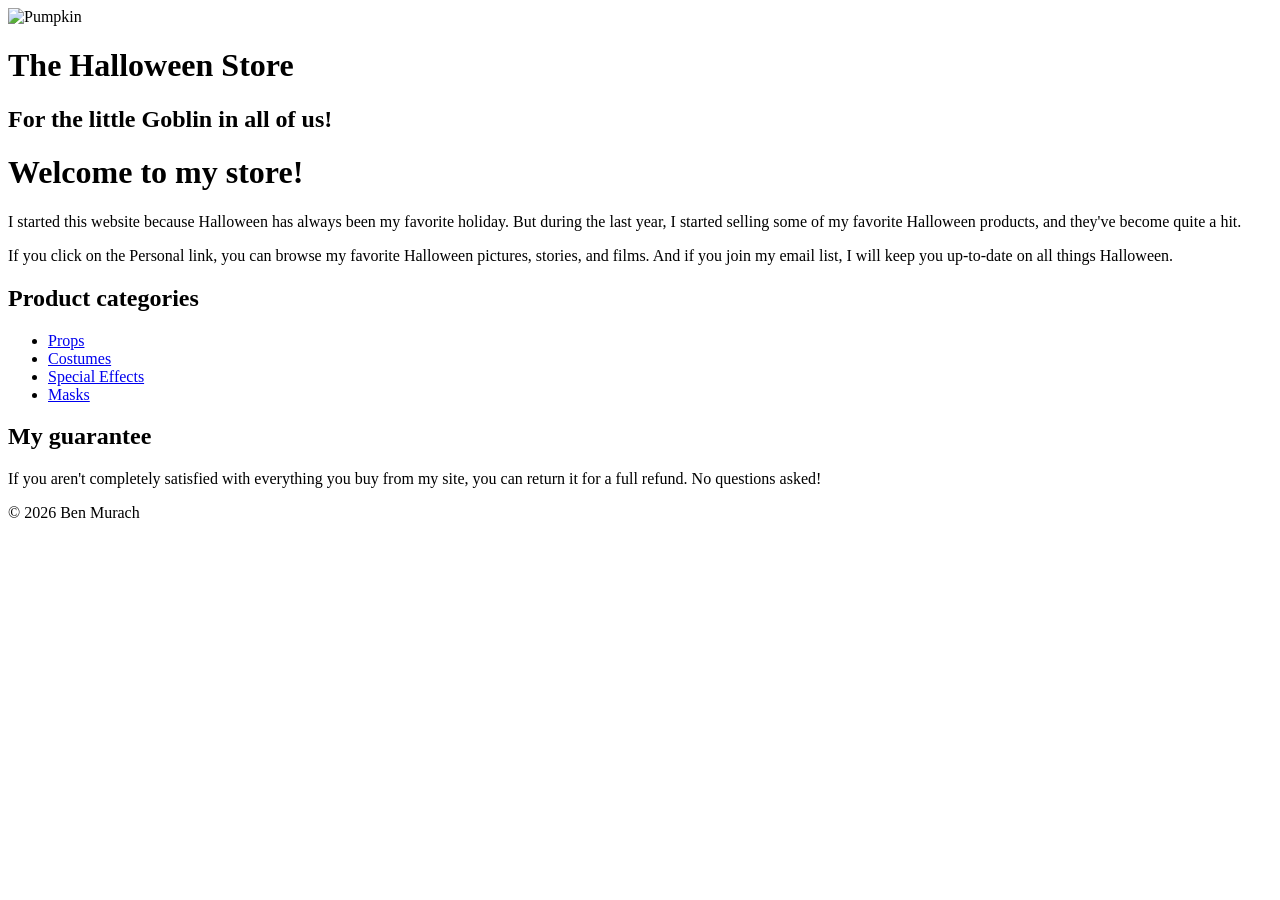
==== index.html @ d2a118fe "Add files via upload" ====
<!DOCTYPE html>
<html lang="en">
<head>
    <meta charset="utf-8">
    <title>The Halloween Store</title>
    <link rel="stylesheet" href="styles/main.css">
</head>
<body>
    <header>
        <img src="images/pumpkin.gif" alt="Pumpkin">
        <h1>The Halloween Store</h1>
        <h2>For the little Goblin in all of us!</h2>
    </header>

    <main id="main_content">
        <h1>Welcome to my store!</h1>
        <p>I started this website because Halloween has always been my favorite holiday. But during the last year, I started selling some of my favorite Halloween products, and they've become quite a hit.</p>
        <p>If you click on the Personal link, you can browse my favorite Halloween pictures, stories, and films. And if you join my email list, I will keep you up-to-date on all things Halloween.</p>
        
        <h2>Product categories</h2>
        <ul>
            <li><a href="props.html">Props</a></li>
            <li><a href="costumes.html">Costumes</a></li>
            <li><a href="special.html">Special Effects</a></li>
            <li><a href="masks.html">Masks</a></li>
        </ul>

        <h2>My guarantee</h2>
        <p>If you aren't completely satisfied with everything you buy from my site, you can return it for a full refund. No questions asked!</p>
    </main>

    <footer>
        <p>&copy; 2026 Ben Murach</p>
    </footer>
</body>
</html>
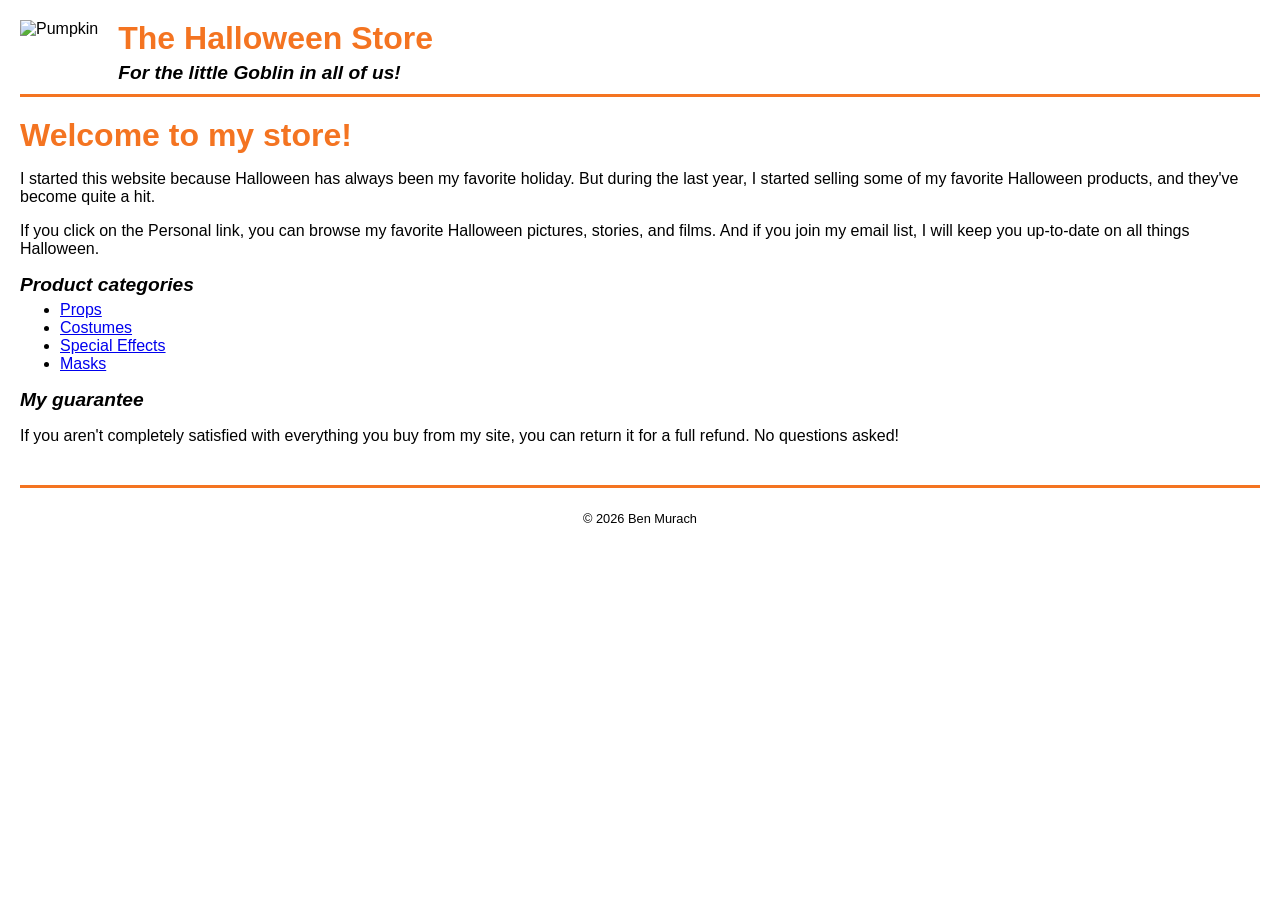
==== commit 7628e6e2: "Fix HTML structure and update stylesheet link Updated the stylesheet link and ensured proper HTML st" ====
--- a/index.html
+++ b/index.html
@@ -3,7 +3,7 @@
 <head>
     <meta charset="utf-8">
     <title>The Halloween Store</title>
-    <link rel="stylesheet" href="styles/main.css">
+    <link rel="stylesheet" href="main.css">
 </head>
 <body>
     <header>
@@ -33,4 +33,4 @@
         <p>&copy; 2026 Ben Murach</p>
     </footer>
 </body>
-</html>+</html>
--- a/main.css
+++ b/main.css
@@ -0,0 +1,62 @@
+/* Base styles for the page */
+body {
+    font-family: Arial, Helvetica, sans-serif;
+    background-color: #ffffff;
+    margin: 0;
+    padding: 20px;
+}
+
+/* Header layout */
+header {
+    border-bottom: 3px solid #f47421;
+    /* Halloween Orange border */
+    padding-bottom: 10px;
+    margin-bottom: 20px;
+}
+
+header img {
+    float: left;
+    margin-right: 20px;
+    height: 80px;
+    /* Adjusts pumpkin size */
+}
+
+h1 {
+    color: #f47421;
+    margin: 0;
+}
+
+h2 {
+    font-style: italic;
+    font-size: 1.2em;
+    margin: 5px 0 0 0;
+}
+
+/* Main Content elements */
+main {
+    clear: both;
+    /* Prevents text wrapping issues around the header image */
+}
+
+h3 {
+    color: #000000;
+    border-bottom: 1px solid #f47421;
+    padding-bottom: 5px;
+}
+
+h4 {
+    margin-bottom: 5px;
+}
+
+ul {
+    margin-top: 5px;
+}
+
+/* Footer layout */
+footer {
+    margin-top: 40px;
+    border-top: 3px solid #f47421;
+    padding-top: 10px;
+    text-align: center;
+    font-size: 0.8em;
+    
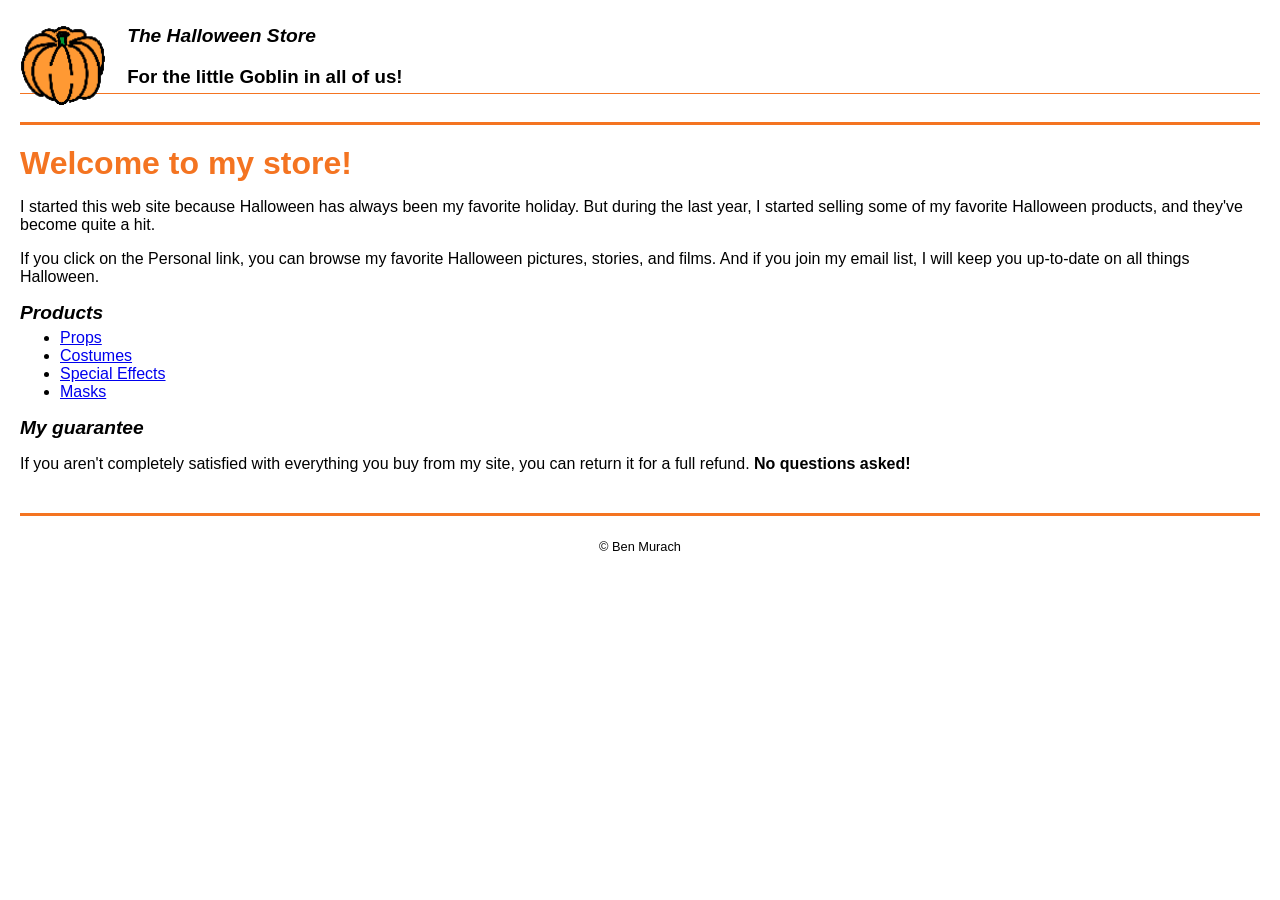
==== commit 7b3c6fff: "Refactor index.html structure and update content Wrapped the content in a div for styling, updated h" ====
--- a/index.html
+++ b/index.html
@@ -6,31 +6,37 @@
     <link rel="stylesheet" href="main.css">
 </head>
 <body>
-    <header>
-        <img src="images/pumpkin.gif" alt="Pumpkin">
-        <h1>The Halloween Store</h1>
-        <h2>For the little Goblin in all of us!</h2>
-    </header>
+    <!-- Wrap everything inside a wrapper div to center the page and create the border box -->
+    <div id="wrapper">
+        <header>
+            <img src="images/pumpkin.gif" alt="Pumpkin">
+            <h2>The Halloween Store</h2>
+            <h3>For the little Goblin in all of us!</h3>
+        </header>
 
-    <main id="main_content">
-        <h1>Welcome to my store!</h1>
-        <p>I started this website because Halloween has always been my favorite holiday. But during the last year, I started selling some of my favorite Halloween products, and they've become quite a hit.</p>
-        <p>If you click on the Personal link, you can browse my favorite Halloween pictures, stories, and films. And if you join my email list, I will keep you up-to-date on all things Halloween.</p>
-        
-        <h2>Product categories</h2>
-        <ul>
-            <li><a href="props.html">Props</a></li>
-            <li><a href="costumes.html">Costumes</a></li>
-            <li><a href="special.html">Special Effects</a></li>
-            <li><a href="masks.html">Masks</a></li>
-        </ul>
+        <main id="main_content">
+            <!-- Wrapped the 'W' in a span to apply the large drop-cap effect -->
+            <h1><span>W</span>elcome to my store!</h1>
+            <p>I started this web site because Halloween has always been my favorite holiday. But during the last year, I started selling some of my favorite Halloween products, and they've become quite a hit.</p>
+            <p>If you click on the Personal link, you can browse my favorite Halloween pictures, stories, and films. And if you join my email list, I will keep you up-to-date on all things Halloween.</p>
+            
+            <!-- Changed from 'Product categories' to 'Products' -->
+            <h2>Products</h2>
+            <ul>
+                <li><a href="props.html">Props</a></li>
+                <li><a href="costumes.html">Costumes</a></li>
+                <li><a href="special.html">Special Effects</a></li>
+                <li><a href="masks.html">Masks</a></li>
+            </ul>
 
-        <h2>My guarantee</h2>
-        <p>If you aren't completely satisfied with everything you buy from my site, you can return it for a full refund. No questions asked!</p>
-    </main>
+            <h2>My guarantee</h2>
+            <p>If you aren't completely satisfied with everything you buy from my site, you can return it for a full refund. <strong>No questions asked!</strong></p>
+        </main>
 
-    <footer>
-        <p>&copy; 2026 Ben Murach</p>
-    </footer>
+        <footer>
+            <!-- Removed the year '2026' to match the target image exactly -->
+            <p>&copy; Ben Murach</p>
+        </footer>
+    </div>
 </body>
 </html>
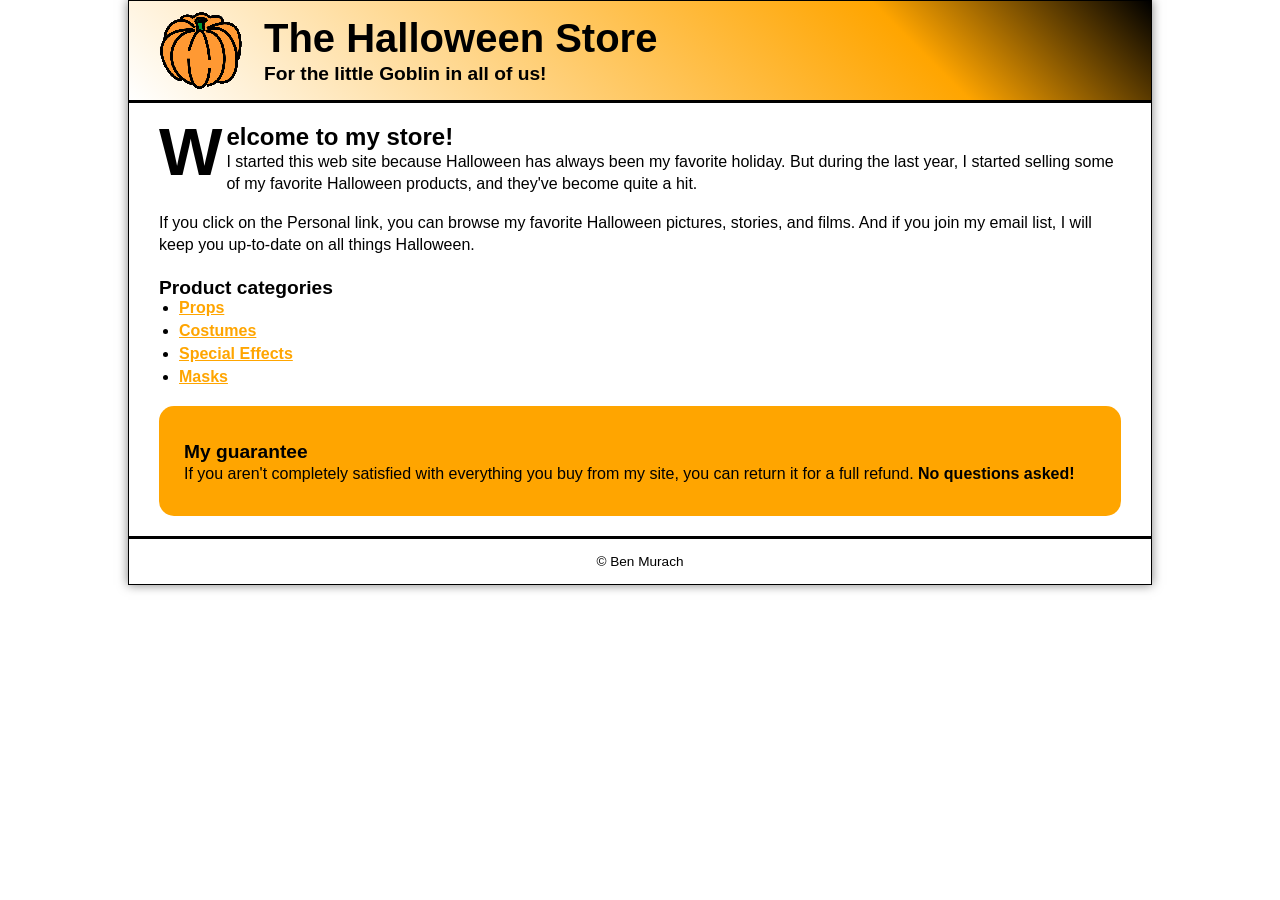
==== commit 0158e236: "Fix heading and structure in index.html Restored the heading 'Product categories' and wrapped the gu" ====
--- a/index.html
+++ b/index.html
@@ -6,37 +6,35 @@
     <link rel="stylesheet" href="main.css">
 </head>
 <body>
-    <!-- Wrap everything inside a wrapper div to center the page and create the border box -->
-    <div id="wrapper">
-        <header>
-            <img src="images/pumpkin.gif" alt="Pumpkin">
-            <h2>The Halloween Store</h2>
-            <h3>For the little Goblin in all of us!</h3>
-        </header>
+    <header>
+        <img src="images/pumpkin.gif" alt="Pumpkin">
+        <h2>The Halloween Store</h2>
+        <h3>For the little Goblin in all of us!</h3>
+    </header>
 
-        <main id="main_content">
-            <!-- Wrapped the 'W' in a span to apply the large drop-cap effect -->
-            <h1><span>W</span>elcome to my store!</h1>
-            <p>I started this web site because Halloween has always been my favorite holiday. But during the last year, I started selling some of my favorite Halloween products, and they've become quite a hit.</p>
-            <p>If you click on the Personal link, you can browse my favorite Halloween pictures, stories, and films. And if you join my email list, I will keep you up-to-date on all things Halloween.</p>
-            
-            <!-- Changed from 'Product categories' to 'Products' -->
-            <h2>Products</h2>
-            <ul>
-                <li><a href="props.html">Props</a></li>
-                <li><a href="costumes.html">Costumes</a></li>
-                <li><a href="special.html">Special Effects</a></li>
-                <li><a href="masks.html">Masks</a></li>
-            </ul>
+    <main id="main_content">
+        <h1><span>W</span>elcome to my store!</h1>
+        <p>I started this web site because Halloween has always been my favorite holiday. But during the last year, I started selling some of my favorite Halloween products, and they've become quite a hit.</p>
+        <p>If you click on the Personal link, you can browse my favorite Halloween pictures, stories, and films. And if you join my email list, I will keep you up-to-date on all things Halloween.</p>
+        
+        <!-- Fix 1: Changed heading back to match the target image text -->
+        <h2>Product categories</h2>
+        <ul>
+            <li><a href="props.html">Props</a></li>
+            <li><a href="costumes.html">Costumes</a></li>
+            <li><a href="special.html">Special Effects</a></li>
+            <li><a href="masks.html">Masks</a></li>
+        </ul>
 
+        <!-- Fix 2: Wrapped the guarantee section inside the required aside element -->
+        <aside>
             <h2>My guarantee</h2>
             <p>If you aren't completely satisfied with everything you buy from my site, you can return it for a full refund. <strong>No questions asked!</strong></p>
-        </main>
+        </aside>
+    </main>
 
-        <footer>
-            <!-- Removed the year '2026' to match the target image exactly -->
-            <p>&copy; Ben Murach</p>
-        </footer>
-    </div>
+    <footer>
+        <p>&copy; Ben Murach</p>
+    </footer>
 </body>
 </html>
--- a/main.css
+++ b/main.css
@@ -1,62 +1,115 @@
-/* Base styles for the page */
+* {
+    margin: 0;
+    padding: 0;
+    box-sizing: border-box;
+}
+
+html {
+    background-image: url("../images/bats.gif");
+    background-repeat: repeat;
+}
+
 body {
     font-family: Arial, Helvetica, sans-serif;
     background-color: #ffffff;
-    margin: 0;
-    padding: 20px;
+    width: 80%;
+    margin: 0 auto;
+    border: 1px solid #000000;
+    box-shadow: 0 0 10px rgba(0, 0, 0, 0.5);
 }
 
-/* Header layout */
 header {
-    border-bottom: 3px solid #f47421;
-    /* Halloween Orange border */
-    padding-bottom: 10px;
-    margin-bottom: 20px;
+    border-bottom: 3px solid #000000;
+    background: linear-gradient(45deg, #ffffff 0%, #ffa500 75%, #000000 100%);
+    padding: 10px 30px; 
+}
+
+header::after {
+    content: "";
+    display: table;
+    clear: both;
 }
 
 header img {
     float: left;
     margin-right: 20px;
-    height: 80px;
-    /* Adjusts pumpkin size */
 }
 
-h1 {
-    color: #f47421;
-    margin: 0;
+header h2 {
+    color: #000000;
+    font-style: normal;
+    font-weight: bold;
+    font-size: 2.5em;
+    margin-top: 5px;
 }
 
-h2 {
-    font-style: italic;
+header h3 {
     font-size: 1.2em;
-    margin: 5px 0 0 0;
+    font-style: normal;
+    font-weight: bold;
+    margin: 2px 0 5px 0;
 }
 
-/* Main Content elements */
-main {
-    clear: both;
-    /* Prevents text wrapping issues around the header image */
+#main_content {
+    padding: 0 30px;
 }
 
-h3 {
-    color: #000000;
-    border-bottom: 1px solid #f47421;
-    padding-bottom: 5px;
+#main_content h1 {
+    font-size: 1.5em;
+    margin-top: 20px;
 }
 
-h4 {
+#main_content h1 span {
+    font-size: 2.8em;
+    float: left;
+    line-height: 0.85em;
+    padding-right: 4px;
+}
+
+#main_content h2 {
+    font-size: 1.2em;
+    margin-top: 20px;
+}
+
+#main_content p {
+    line-height: 1.4em;
+    margin-bottom: 1em;
+}
+
+#main_content ul {
+    list-style-type: disc;
+    padding-left: 20px;
+}
+
+#main_content li {
     margin-bottom: 5px;
 }
 
-ul {
-    margin-top: 5px;
+#main_content a {
+    color: #ffa500;
+    text-decoration: underline;
+    font-weight: bold;
 }
 
-/* Footer layout */
+#main_content a:hover {
+    text-decoration: none;
+}
+
+aside {
+    background-color: #ffa500;
+    border-radius: 15px;
+    padding: 15px 25px;
+    margin: 20px 0;
+}
+
 footer {
-    margin-top: 40px;
-    border-top: 3px solid #f47421;
-    padding-top: 10px;
+    border-top: 3px solid #000000;
+    padding: 15px 30px;
     text-align: center;
-    font-size: 0.8em;
-    +    clear: both;
+}
+
+footer p {
+    font-size: 0.85em;
+    margin: 0;
+}
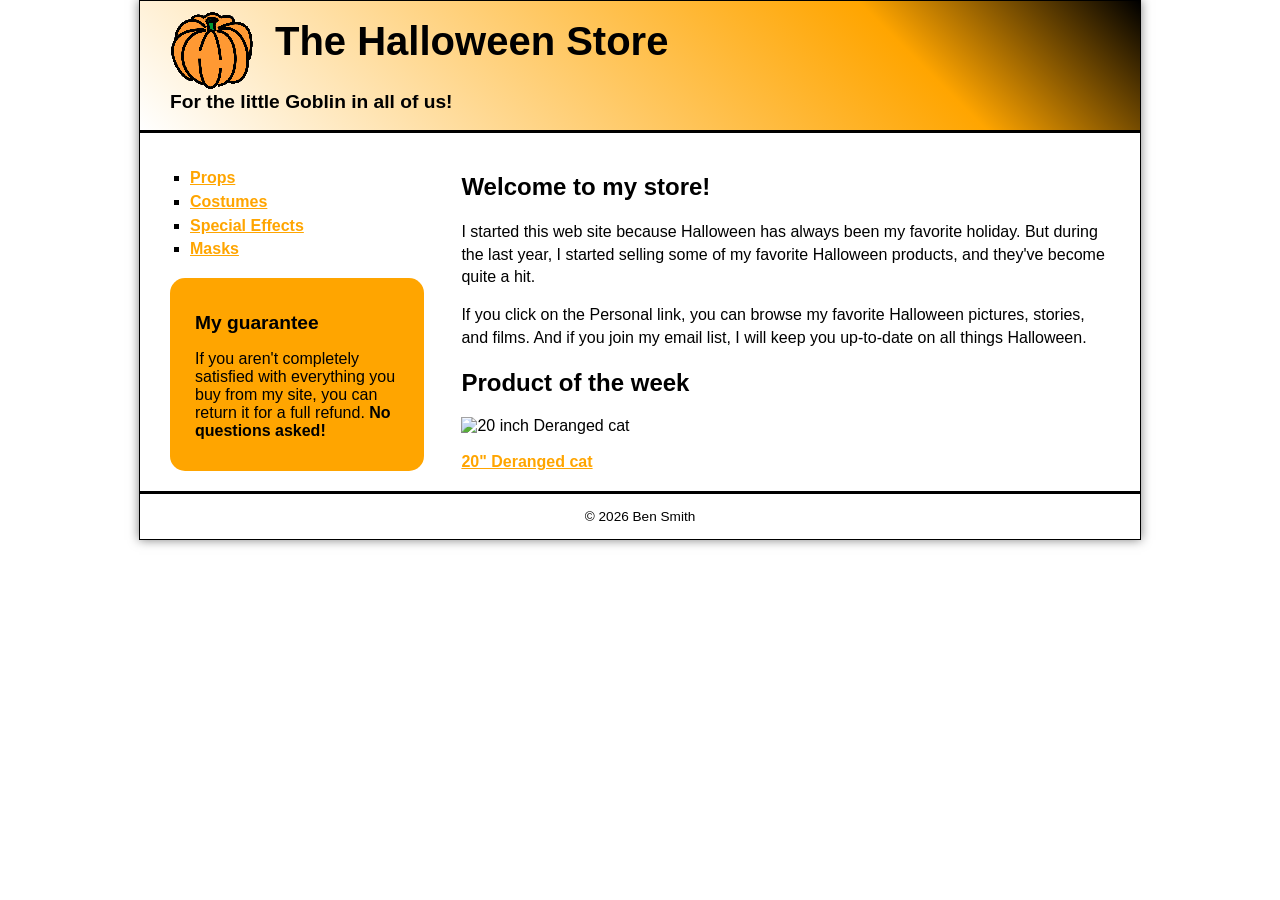
==== commit 3b993efd: "Refactor index.html for improved layout and content Updated HTML structure and content for better or" ====
--- a/index.html
+++ b/index.html
@@ -1,40 +1,58 @@
 <!DOCTYPE html>
 <html lang="en">
+
 <head>
-    <meta charset="utf-8">
+    <meta charset="UTF-8">
+    <meta name="viewport" content="width=device-width, initial-scale=1.0">
     <title>The Halloween Store</title>
+    <link rel="shortcut icon" href="images/favicon.ico" type="image/x-icon">
     <link rel="stylesheet" href="main.css">
 </head>
+
 <body>
+
     <header>
-        <img src="images/pumpkin.gif" alt="Pumpkin">
-        <h2>The Halloween Store</h2>
-        <h3>For the little Goblin in all of us!</h3>
+        <img src="images/pumpkin.gif" alt="Pumpkin Image">
+        <h1>The Halloween Store</h1>
+        <h2>For the little Goblin in all of us!</h2>
     </header>
 
-    <main id="main_content">
-        <h1><span>W</span>elcome to my store!</h1>
-        <p>I started this web site because Halloween has always been my favorite holiday. But during the last year, I started selling some of my favorite Halloween products, and they've become quite a hit.</p>
-        <p>If you click on the Personal link, you can browse my favorite Halloween pictures, stories, and films. And if you join my email list, I will keep you up-to-date on all things Halloween.</p>
-        
-        <!-- Fix 1: Changed heading back to match the target image text -->
-        <h2>Product categories</h2>
-        <ul>
-            <li><a href="props.html">Props</a></li>
-            <li><a href="costumes.html">Costumes</a></li>
-            <li><a href="special.html">Special Effects</a></li>
-            <li><a href="masks.html">Masks</a></li>
-        </ul>
+    <main class="content-wrapper">
 
-        <!-- Fix 2: Wrapped the guarantee section inside the required aside element -->
-        <aside>
-            <h2>My guarantee</h2>
-            <p>If you aren't completely satisfied with everything you buy from my site, you can return it for a full refund. <strong>No questions asked!</strong></p>
-        </aside>
+        <section class="sidebar-column">
+            <ul>
+                <li><a href="products/props/index.html">Props</a></li>
+                <li><a href="products/costumes/index.html">Costumes</a></li>
+                <li><a href="products/special/index.html">Special Effects</a></li>
+                <li><a href="products/masks/index.html">Masks</a></li>
+            </ul>
+
+            <div class="guarantee-box">
+                <h3>My guarantee</h3>
+                <p>If you aren't completely satisfied with everything you buy from my site, you can return it for a full refund. <strong>No questions asked!</strong></p>
+            </div>
+        </section>
+
+        <section class="main-column">
+            <h1>Welcome to my store!</h1>
+
+            <p>I started this web site because Halloween has always been my favorite holiday. But during the last year, I started selling some of my favorite Halloween products, and they've become quite a hit.</p>
+
+            <p>If you click on the Personal link, you can browse my favorite Halloween pictures, stories, and films. And if you join my email list, I will keep you up-to-date on all things Halloween.</p>
+
+            <div class="product-week">
+                <h2>Product of the week</h2>
+                <img src="images/products/cat1.png" alt="20 inch Deranged cat">
+                <p><a href="products/props/cat.html">20" Deranged cat</a></p>
+            </div>
+        </section>
+
     </main>
 
     <footer>
-        <p>&copy; Ben Murach</p>
+        <p>&copy; 2026 Ben Smith</p>
     </footer>
+
 </body>
+
 </html>
--- a/main.css
+++ b/main.css
@@ -1,4 +1,4 @@
-* {
+ {
     margin: 0;
     padding: 0;
     box-sizing: border-box;
@@ -7,21 +7,38 @@
 html {
     background-image: url("../images/bats.gif");
     background-repeat: repeat;
+    font-size: 100%;
 }
 
 body {
     font-family: Arial, Helvetica, sans-serif;
     background-color: #ffffff;
     width: 80%;
+    max-width: 1000px;
     margin: 0 auto;
-    border: 1px solid #000000;
-    box-shadow: 0 0 10px rgba(0, 0, 0, 0.5);
+    border: 0.0625em solid #000000;
+    box-shadow: 0 0 0.625em rgba(0, 0, 0, 0.5);
+}
+
+img {
+    max-width: 100%;
+    height: auto;
+}
+
+header img {
+    float: left;
+    margin-right: 1.25em;
+    min-width: 40px;
+}
+
+.product-week img {
+    max-width: 100%;
 }
 
 header {
-    border-bottom: 3px solid #000000;
+    border-bottom: 0.1875em solid #000000;
     background: linear-gradient(45deg, #ffffff 0%, #ffa500 75%, #000000 100%);
-    padding: 10px 30px; 
+    padding: 0.625em 3%;
 }
 
 header::after {
@@ -30,81 +47,98 @@
     clear: both;
 }
 
-header img {
-    float: left;
-    margin-right: 20px;
-}
-
-header h2 {
+header h1 {
     color: #000000;
     font-style: normal;
     font-weight: bold;
     font-size: 2.5em;
-    margin-top: 5px;
+    margin-top: 0.2em;
 }
 
-header h3 {
+header h2 {
     font-size: 1.2em;
     font-style: normal;
     font-weight: bold;
-    margin: 2px 0 5px 0;
+    margin: 0.15em 0 0.4em 0;
 }
 
-#main_content {
-    padding: 0 30px;
+.content-wrapper {
+    display: flex;
+    flex-flow: row wrap;
+    gap: 4%;
+    padding: 0 3%;
 }
 
-#main_content h1 {
-    font-size: 1.5em;
-    margin-top: 20px;
+.sidebar-column {
+    flex: 1 1 25%;
+    margin-top: 1.25em;
 }
 
-#main_content h1 span {
-    font-size: 2.8em;
-    float: left;
-    line-height: 0.85em;
-    padding-right: 4px;
+.main-column {
+    flex: 2 1 65%;
+    margin-top: 1.25em;
 }
 
-#main_content h2 {
-    font-size: 1.2em;
-    margin-top: 20px;
+.sidebar-column ul {
+    list-style-type: square;
+    padding-left: 1.25em;
 }
 
-#main_content p {
-    line-height: 1.4em;
-    margin-bottom: 1em;
+.sidebar-column li {
+    margin-bottom: 0.35em;
 }
 
-#main_content ul {
-    list-style-type: disc;
-    padding-left: 20px;
-}
-
-#main_content li {
-    margin-bottom: 5px;
-}
-
-#main_content a {
+.sidebar-column a {
     color: #ffa500;
     text-decoration: underline;
     font-weight: bold;
 }
 
-#main_content a:hover {
+.sidebar-column a:hover {
     text-decoration: none;
 }
 
-aside {
+.guarantee-box {
     background-color: #ffa500;
-    border-radius: 15px;
-    padding: 15px 25px;
-    margin: 20px 0;
+    border-radius: 0.9375em;
+    padding: 0.9375em 1.5625em;
+    margin: 1.25em 0;
+}
+
+.guarantee-box h3 {
+    font-size: 1.2em;
+    margin-bottom: 0.5em;
+}
+
+.main-column h3 {
+    font-size: 1.5em;
+    margin-bottom: 0.6em;
+}
+
+.main-column p {
+    line-height: 1.4em;
+    margin-bottom: 1em;
+}
+
+.product-week h3 {
+    font-size: 1.2em;
+    margin-top: 1.25em;
+    margin-bottom: 0.5em;
+}
+
+.product-week a {
+    color: #ffa500;
+    text-decoration: underline;
+    font-weight: bold;
+}
+
+.product-week a:hover {
+    text-decoration: none;
 }
 
 footer {
-    border-top: 3px solid #000000;
-    padding: 15px 30px;
+    border-top: 0.1875em solid #000000;
+    padding: 0.9375em 3%;
     text-align: center;
     clear: both;
 }
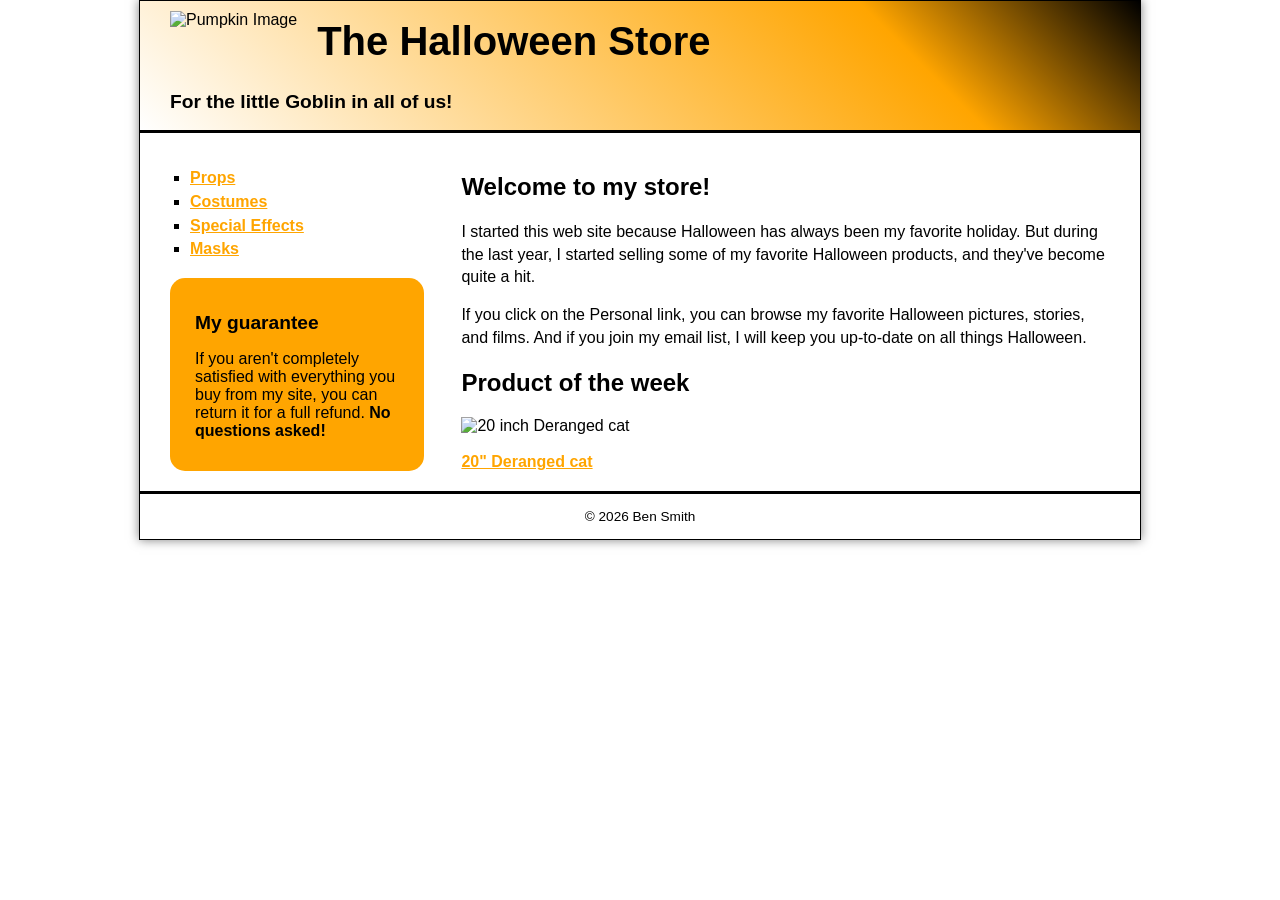
==== commit 3f327fbb: "Fix HTML entity encoding in index.html" ====
--- a/index.html
+++ b/index.html
@@ -12,7 +12,7 @@
 <body>
 
     <header>
-        <img src="images/pumpkin.gif" alt="Pumpkin Image">
+        <img src="Images/pumpkin.gif" alt="Pumpkin Image">
         <h1>The Halloween Store</h1>
         <h2>For the little Goblin in all of us!</h2>
     </header>
@@ -42,7 +42,7 @@
 
             <div class="product-week">
                 <h2>Product of the week</h2>
-                <img src="images/products/cat1.png" alt="20 inch Deranged cat">
+                <img src="Images/products/cat1.png" alt="20 inch Deranged cat">
                 <p><a href="products/props/cat.html">20" Deranged cat</a></p>
             </div>
         </section>
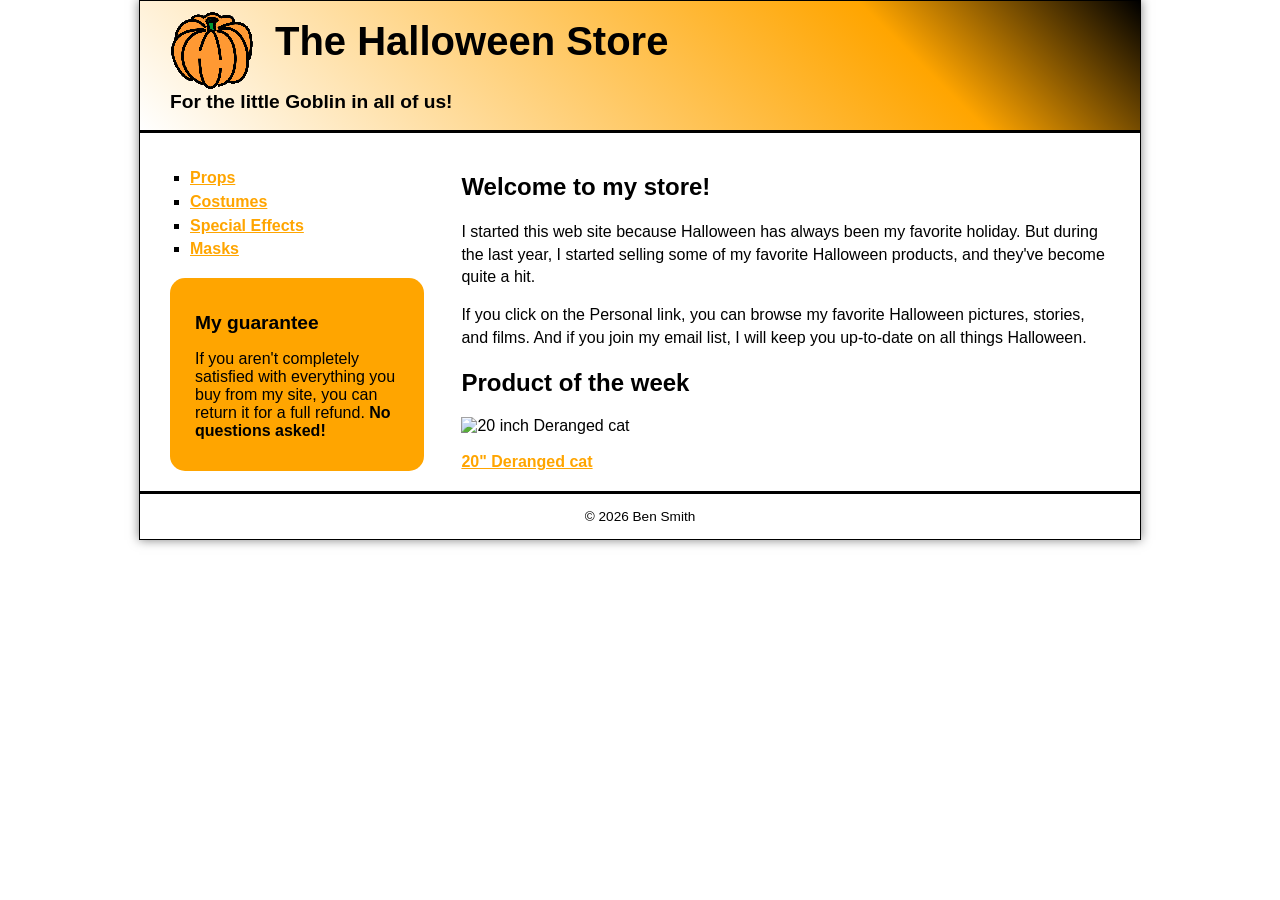
==== commit 7bb1377e: "Fix image paths and clean up HTML structure Updated image paths and fixed HTML formatting." ====
--- a/index.html
+++ b/index.html
@@ -12,7 +12,7 @@
 <body>
 
     <header>
-        <img src="Images/pumpkin.gif" alt="Pumpkin Image">
+        <img src="pumpkin.gif" alt="Pumpkin Image">
         <h1>The Halloween Store</h1>
         <h2>For the little Goblin in all of us!</h2>
     </header>
--- a/main.css
+++ b/main.css
@@ -5,7 +5,7 @@
 }
 
 html {
-    background-image: url("../images/bats.gif");
+    background-image: url("/Images/bats.gif");
     background-repeat: repeat;
     font-size: 100%;
 }
